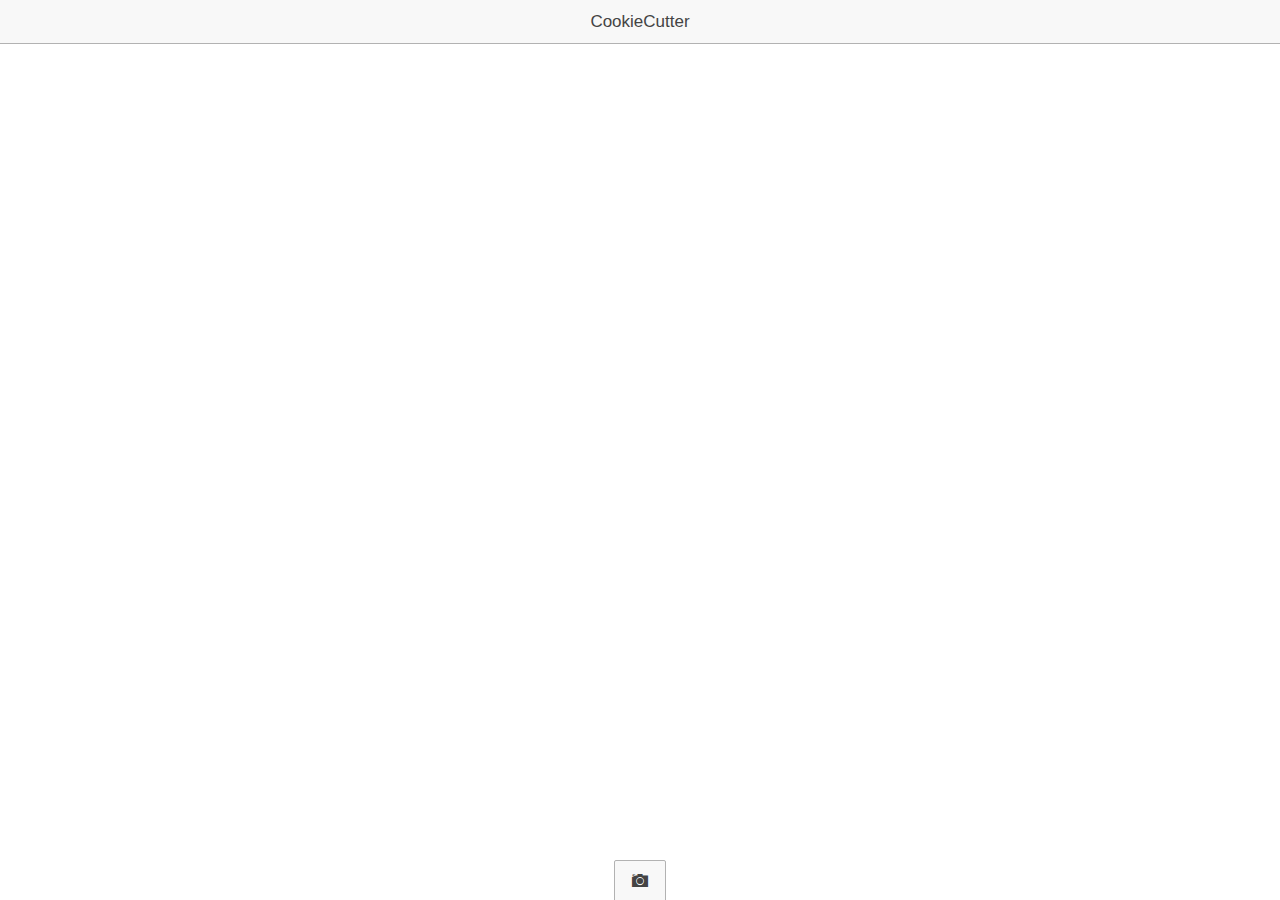
==== index.html @ b55dfcf7 "initial commit" ====
<!DOCTYPE html>
<html>
  <head>
    <meta charset="utf-8">
    <meta name="viewport" content="initial-scale=1, maximum-scale=1, user-scalable=no, width=device-width">
    <title>"Cookies"</title>

    <!-- build:css styles/vendor.css -->
    <!-- <link rel="stylesheet" href="vendor/some.contrib.css"> -->
    <!-- bower:css -->
    <link rel="stylesheet" href="lib/ionic/release/css/ionic.css" />
    <!-- endbower -->
    <!-- endbuild -->

    <!-- build:css({.tmp,app}) styles/main.css -->
    <link rel="stylesheet" href="styles/main.css">
    <!-- endbuild -->
  </head>

  <body ng-app="Cookies">

    <ion-pane>
      <ion-nav-view></ion-nav-view>
    </ion-pane>

    <!-- build:js scripts/vendor.js -->
    <!-- <script src="vendor/someContribJs.js"></script> -->
    <!-- bower:js -->
    <script src="lib/angular/angular.js"></script>
    <script src="lib/angular-animate/angular-animate.js"></script>
    <script src="lib/angular-sanitize/angular-sanitize.js"></script>
    <script src="lib/angular-ui-router/release/angular-ui-router.js"></script>
    <script src="lib/collide/collide.js"></script>
    <script src="lib/ionic/release/js/ionic.js"></script>
    <script src="lib/ionic/release/js/ionic-angular.js"></script>
    <!-- endbower -->
    <!-- endbuild -->

    <!-- cordova script (this will be a 404 during development) -->
    <script src="cordova.js"></script>


        <!-- build:js scripts/scripts.js -->
        <script src="scripts/services.js"></script>
        <script src="scripts/controllers.js"></script>
        <script src="scripts/directives.js"></script>
        <script src="scripts/config.js"></script>
        <script src="scripts/app.js"></script>
        <!-- endbuild -->
</body>
</html>
---- styles/main.css ----
/* HomeView styles */

#footer {
  position: absolute;
  bottom: 0;
  color:black;
  width: 100%;
  height: 40px;
  text-align:center;
}

.button-photo {

}



/*PhotoView styles */
.bg-image {
  position: fixed;
  top: 0;
  left: 0; 
  width: 120%;
  height: 120%;
  background-size: cover;
}
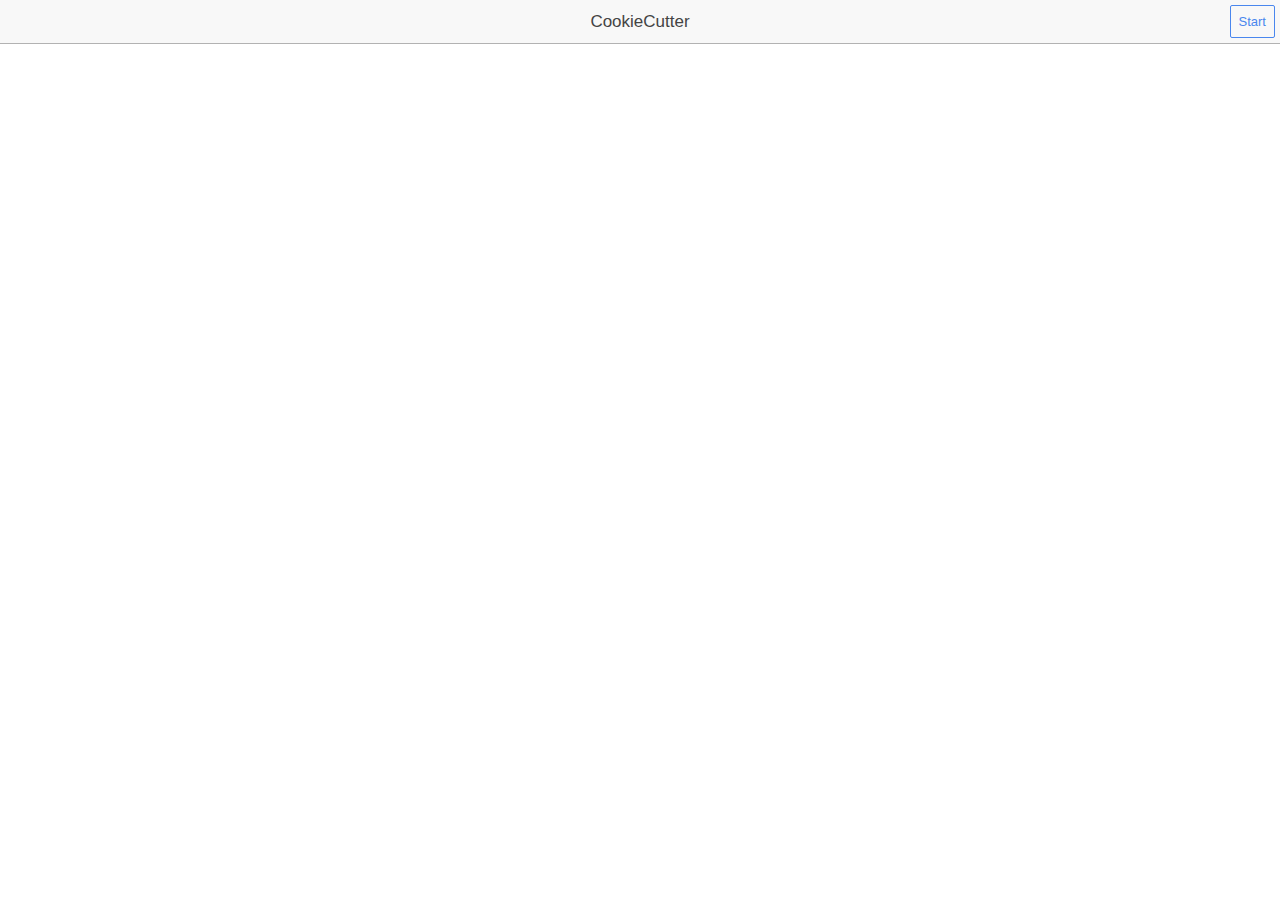
==== commit 3e3be011: "In progress preview buy page" ====
--- a/index.html
+++ b/index.html
@@ -14,6 +14,7 @@
 
     <!-- build:css({.tmp,app}) styles/main.css -->
     <link rel="stylesheet" href="styles/main.css">
+    <link href='http://fonts.googleapis.com/css?family=Fredericka+the+Great' rel='stylesheet' type='text/css'>
     <!-- endbuild -->
   </head>
 
@@ -41,10 +42,10 @@
 
 
         <!-- build:js scripts/scripts.js -->
+        <script src="scripts/config.js"></script>
         <script src="scripts/services.js"></script>
         <script src="scripts/controllers.js"></script>
         <script src="scripts/directives.js"></script>
-        <script src="scripts/config.js"></script>
         <script src="scripts/app.js"></script>
         <!-- endbuild -->
 </body>
--- a/styles/main.css
+++ b/styles/main.css
@@ -1,26 +1,198 @@
+/* Misc styles */
+.back-arrow {
+  padding-left: 10px;
+}
+
+.back-arrow p {
+  font-size: 30px;
+  vertical-align: middle;
+  line-height: 39px;
+}
+
+.no-padding {
+  padding: 0  !important;
+}
+
+.accented-text {
+  font-weight: bold;
+  font-size: 23px;
+  margin-bottom: 0px;
+  font-family: 'Fredericka the Great', cursive;
+}
+
 /* HomeView styles */
+
+
+
+
+/* PhotoView styles */
+.bg-image {
+  position: fixed;
+  top: 0;
+  left: 0;
+  background-size: cover;
+}
+
+.resize-container {
+  position: relative;
+  display: inline-block;
+  cursor: move;
+  margin: 0 auto;
+
+  z-index: 100;
+}
+
+.resize-element {
+  display: block;
+  outline: 3px dashed rgb(222,60,80);
+
+  z-index: 100;
+  width: 200px;
+  height: 300px;
+}
+
+.resize-handle-ne,
+.resize-handle-se,
+.resize-handle-nw,
+.resize-handle-sw {
+  position: absolute;
+  display: block;
+  width: 50px;
+  height: 50px;
+  z-index: 999;
+}
+
+.resize-handle-nw {
+  top: -5px;
+  left: -5px;
+  cursor: nw-resize;
+}
+
+.resize-handle-sw {
+  bottom: -5px;
+  left: -5px;
+  cursor: sw-resize;
+}
+
+.resize-handle-ne {
+  top: -5px;
+  right: -5px;
+  cursor: ne-resize;
+}
+
+.resize-handle-se {
+  bottom: -5px;
+  right: -5px;
+  cursor: se-resize;
+}
+
+.wrap {
+  position: fixed;
+  top: 0; left: 0; right: 0; bottom: 0;
+  z-index: 90;
+
+  /* Safari 4, Chrome 1-9, iOS 3.2-4.3, Android 2.1-3.0 */
+  background-image:
+  -webkit-gradient(linear, center bottom, from(rgba(0,0,0,0)), to(rgba(0,0,0,0.2)));
+
+  /* Safari 5.1, iOS 5.0-6.1, Chrome 10-25, Android 4.0-4.3 */
+  background-image:
+  -webkit-linear-gradient(bottom, rgba(0,0,0,0), rgba(0,0,0,0), rgba(0,0,0,0.2));
+
+  /* Opera 15+, Chrome 25+, IE 10+, Firefox 16+, Safari 6.1+, iOS 7+, Android 4.4+ */
+  background-image:
+    linear-gradient(to bottom, rgba(0,0,0,0), rgba(0,0,0,0), rgba(0,0,0,0.2));
+}
 
 #footer {
   position: absolute;
   bottom: 0;
-  color:black;
   width: 100%;
-  height: 40px;
-  text-align:center;
-}
+  height: 60px;
+  margin-bottom: 20px;
 
-.button-photo {
-
+  z-index: 999;
 }
 
 
+.photo-button {
+  cursor: pointer;
+  color: white;
+  text-shadow: 1px 1px rgba(0,0,0,0.5);
+}
 
-/*PhotoView styles */
-.bg-image {
-  position: fixed;
-  top: 0;
-  left: 0; 
-  width: 120%;
-  height: 120%;
-  background-size: cover;
+.photo-button.next {
+  display: block;
+  margin-left: auto;
+  margin-right: auto;
+
+  border-radius: 50%;
+  border: 2px solid white;
+  box-shadow: 0.5px 0.5px rgba(0,0,0,0.5);
+  width: 60px;
+  height: 60px;
 }
+
+.photo-button p {
+  font-weight: bold;
+  font-size: 18px;
+  text-align: center;
+  vertical-align: middle;
+  line-height: 55px;
+}
+
+.photo-button.next p {
+  font-size: 56px;
+}
+
+.circle {
+  margin-top: 30%;
+  border-radius: 50%;
+  border: 2px solid #bdbdbd;
+
+  width: 110px;
+  height: 110px;
+
+  display: block;
+  margin-left: auto;
+  margin-right: auto;
+  color: #bdbdbd;
+}
+
+.circle p {
+  text-align: center;
+
+  color: inherit;
+  font-size: 56px;
+  vertical-align: middle;
+  line-height: 110px;
+  opacity: 0.6;
+}
+
+/* PreviewView styles */
+
+.myClass {
+  fill: url(#image);
+  stroke: brown;
+  stroke-width: 2px;
+  box-shadow: 0 12px 15px 0 rgba(0, 0, 0, 0.24);
+}
+.price-tag {
+  padding: 20px;
+}
+
+.price-tag p {
+  text-align: right;
+}
+
+.cookie-canvas {
+  position: relative;
+  width: 100%;
+  height: auto;
+}
+
+.placeholder {
+  position: relative;
+  width: 100%;
+  height: auto;
+}
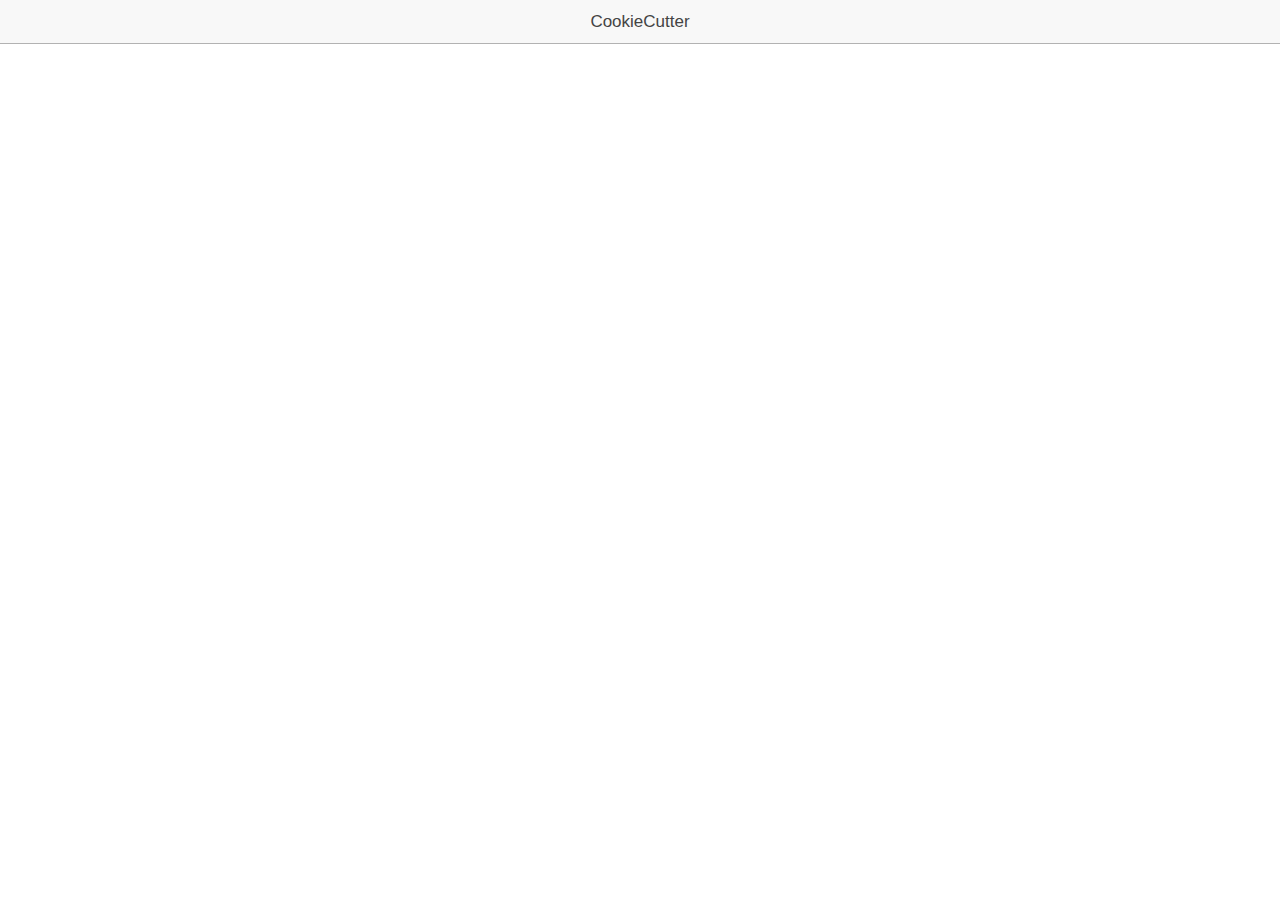
==== commit 125a4833: "finished preview page, but work in progress" ====
--- a/index.html
+++ b/index.html
@@ -21,7 +21,7 @@
   <body ng-app="Cookies">
 
     <ion-pane>
-      <ion-nav-view></ion-nav-view>
+      <ion-nav-view animation="slide-left-right-ios7"></ion-nav-view>
     </ion-pane>
 
     <!-- build:js scripts/vendor.js -->
--- a/styles/main.css
+++ b/styles/main.css
@@ -1,12 +1,14 @@
 /* Misc styles */
 .back-arrow {
+  height: 30px;
+  padding-top: 5px;
   padding-left: 10px;
 }
 
 .back-arrow p {
-  font-size: 30px;
+  font-size: 28px;
   vertical-align: middle;
-  line-height: 39px;
+  line-height: 28px;
 }
 
 .no-padding {
@@ -18,6 +20,23 @@
   font-size: 23px;
   margin-bottom: 0px;
   font-family: 'Fredericka the Great', cursive;
+}
+
+.grey-divider {
+  height: 4px;
+  border: 1px solid #e9e9e9;
+  background: #f1f1f1;
+}
+
+.loading {
+  opacity: 1;
+  -webkit-transition: all 0.3s ease;
+  -moz-transition: all 0.3s ease;
+  transition: all 0.3s ease;
+}
+
+.loading.ng-hide {
+  opacity: 0;
 }
 
 /* HomeView styles */
@@ -196,3 +215,14 @@
   width: 100%;
   height: auto;
 }
+
+/* PreviewView styles menu */
+.order-menu {
+  position: absolute;
+  bottom: 56px;
+  width: 100%;
+  min-height: 60%;
+  background: white;
+
+  box-shadow: 0px 2px 5px rgba(0, 0, 0, 0.26);
+}
